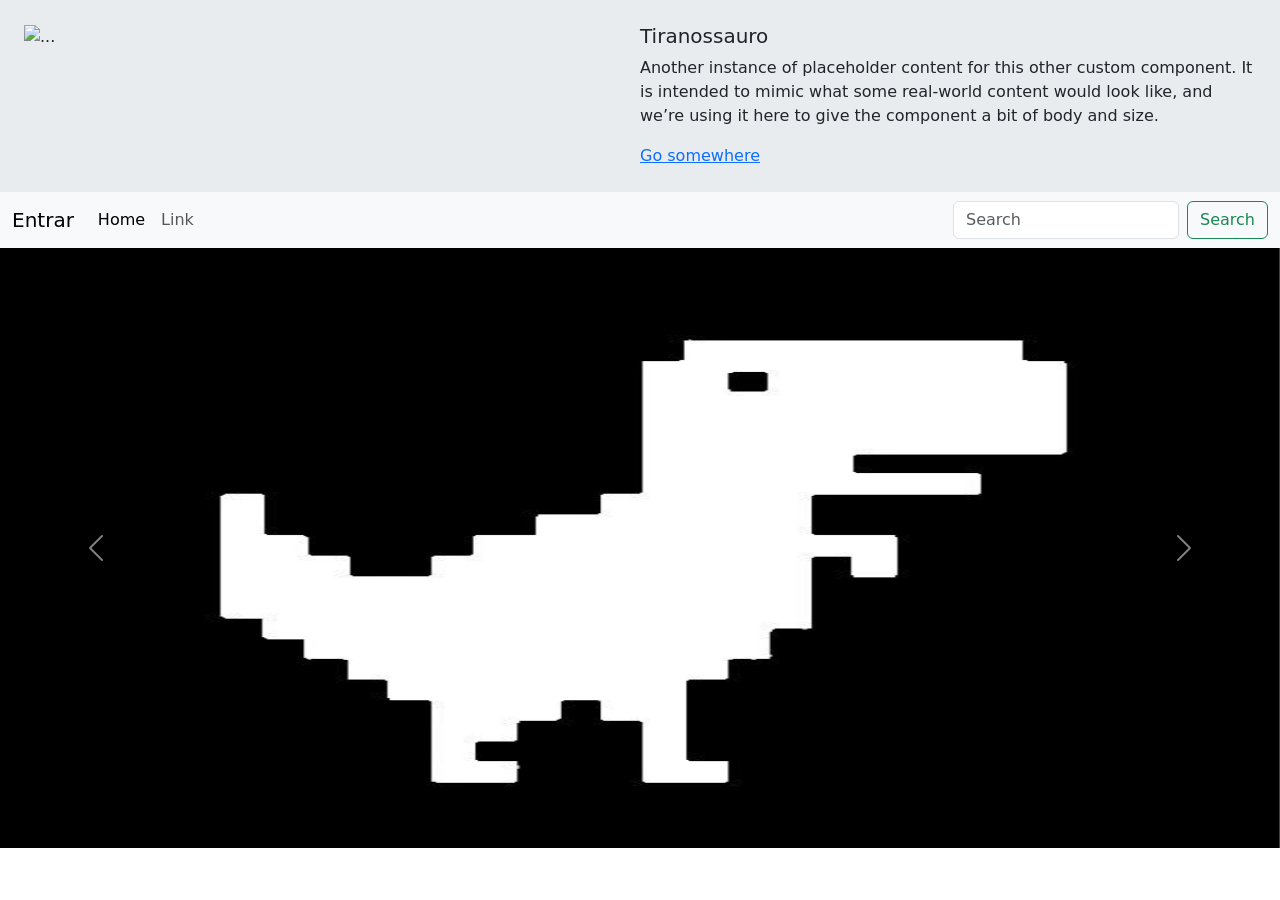
==== index.html @ 2c4b81e8 "atualizacao_1" ====
<!doctype html>
<html lang="en">
  <head>
    <meta charset="utf-8">
    <meta name="viewport" content="width=device-width, initial-scale=1">
    <title>Bootstrap demo</title>
    <link href="https://cdn.jsdelivr.net/npm/bootstrap@5.3.8/dist/css/bootstrap.min.css" rel="stylesheet" integrity="sha384-sRIl4kxILFvY47J16cr9ZwB07vP4J8+LH7qKQnuqkuIAvNWLzeN8tE5YBujZqJLB" crossorigin="anonymous">
    <link rel="dino" href="d410acd9734cb0715cfa969de285ba14.jpg" type="image/x-icon">
    <link rel="stylesheet" href="reset.css">
  </head>
  <!-- -------------------------------------------------------------------------------- -->
  <body>
    <div class="row g-0 bg-body-secondary position-relative">
  <div class="col-md-6 mb-md-0 p-md-4">
    <img src="..." class="w-100" alt="...">
  </div>
  <div class="col-md-6 p-4 ps-md-0">
    <h5 class="mt-0">Tiranossauro</h5>
    <p>Another instance of placeholder content for this other custom component. It is intended to mimic what some real-world content would look like, and we’re using it here to give the component a bit of body and size.</p>
    <a href="#" class="stretched-link">Go somewhere</a>
  </div>
</div>
    <!-- ----------------------------------------------------------------------------- -->
    <nav class="navbar navbar-expand-lg bg-body-tertiary">
  <div class="container-fluid">
    <a class="navbar-brand" href="#">Entrar</a>
    <button class="navbar-toggler" type="button" data-bs-toggle="collapse" data-bs-target="#navbarSupportedContent" aria-controls="navbarSupportedContent" aria-expanded="false" aria-label="Toggle navigation">
      <span class="navbar-toggler-icon"></span>
    </button>
    <div class="collapse navbar-collapse" id="navbarSupportedContent">
      <ul class="navbar-nav me-auto mb-2 mb-lg-0">
        <li class="nav-item">
          <a class="nav-link active" aria-current="page" href="#">Home</a>
        </li>
        <li class="nav-item">
          <a class="nav-link" href="#">Link</a>
        </li>
        <li class="nav-item dropdown">
          <ul class="dropdown-menu">
            <li><a class="dropdown-item" href="#">Action</a></li>
            <li><a class="dropdown-item" href="#">Another action</a></li>
            <li><hr class="dropdown-divider"></li>
            <li><a class="dropdown-item" href="#">Something else here</a></li>
          </ul>
        </li>
      </ul>
      <form class="d-flex" role="search">
        <input class="form-control me-2" type="search" placeholder="Search" aria-label="Search"/>
        <button class="btn btn-outline-success" type="submit">Search</button>
      </form>
    </div>
  </div>
</nav>
<!-- ----------------------------------------------------------------------------------------- -->
 <div id="carouselExample" class="carousel slide">
  <div class="carousel-inner">
    <div class="carousel-item active">
      <img  height="600px" src="dino.jpg" class="d-block w-100" alt="dino">
    </div>
    <div class="carousel-item">
      <img height="600px" src="dino_sobrevive.jpg" class="d-block w-100" alt="dino_sobrevive">
    </div>
    <div class="carousel-item">
      <img height="600px" src="dino_meteoro.jpg" class="d-block w-100" alt="dino meteoro">
    </div>
    <div class="carousel-item">
      <img height="600px" src="dino_sfd.jpg" class="d-block w-100" alt="dino sdf">
    </div>
  </div>
  <button class="carousel-control-prev" type="button" data-bs-target="#carouselExample" data-bs-slide="prev">
    <span class="carousel-control-prev-icon" aria-hidden="true"></span>
    <span class="visually-hidden">Previous</span>
  </button>
  <button class="carousel-control-next" type="button" data-bs-target="#carouselExample" data-bs-slide="next">
    <span class="carousel-control-next-icon" aria-hidden="true"></span>
    <span class="visually-hidden">Next</span>
  </button>
</div>
<!-- ----------------------------------------------------------------------------------------- -->








    <script src="https://cdn.jsdelivr.net/npm/bootstrap@5.3.8/dist/js/bootstrap.bundle.min.js" integrity="sha384-FKyoEForCGlyvwx9Hj09JcYn3nv7wiPVlz7YYwJrWVcXK/BmnVDxM+D2scQbITxI" crossorigin="anonymous"></script>
    <script src="https://cdn.jsdelivr.net/npm/@popperjs/core@2.11.8/dist/umd/popper.min.js" integrity="sha384-I7E8VVD/ismYTF4hNIPjVp/Zjvgyol6VFvRkX/vR+Vc4jQkC+hVqc2pM8ODewa9r" crossorigin="anonymous"></script>
    <script src="https://cdn.jsdelivr.net/npm/bootstrap@5.3.8/dist/js/bootstrap.min.js" integrity="sha384-G/EV+4j2dNv+tEPo3++6LCgdCROaejBqfUeNjuKAiuXbjrxilcCdDz6ZAVfHWe1Y" crossorigin="anonymous"></script>
  </body>
</html>
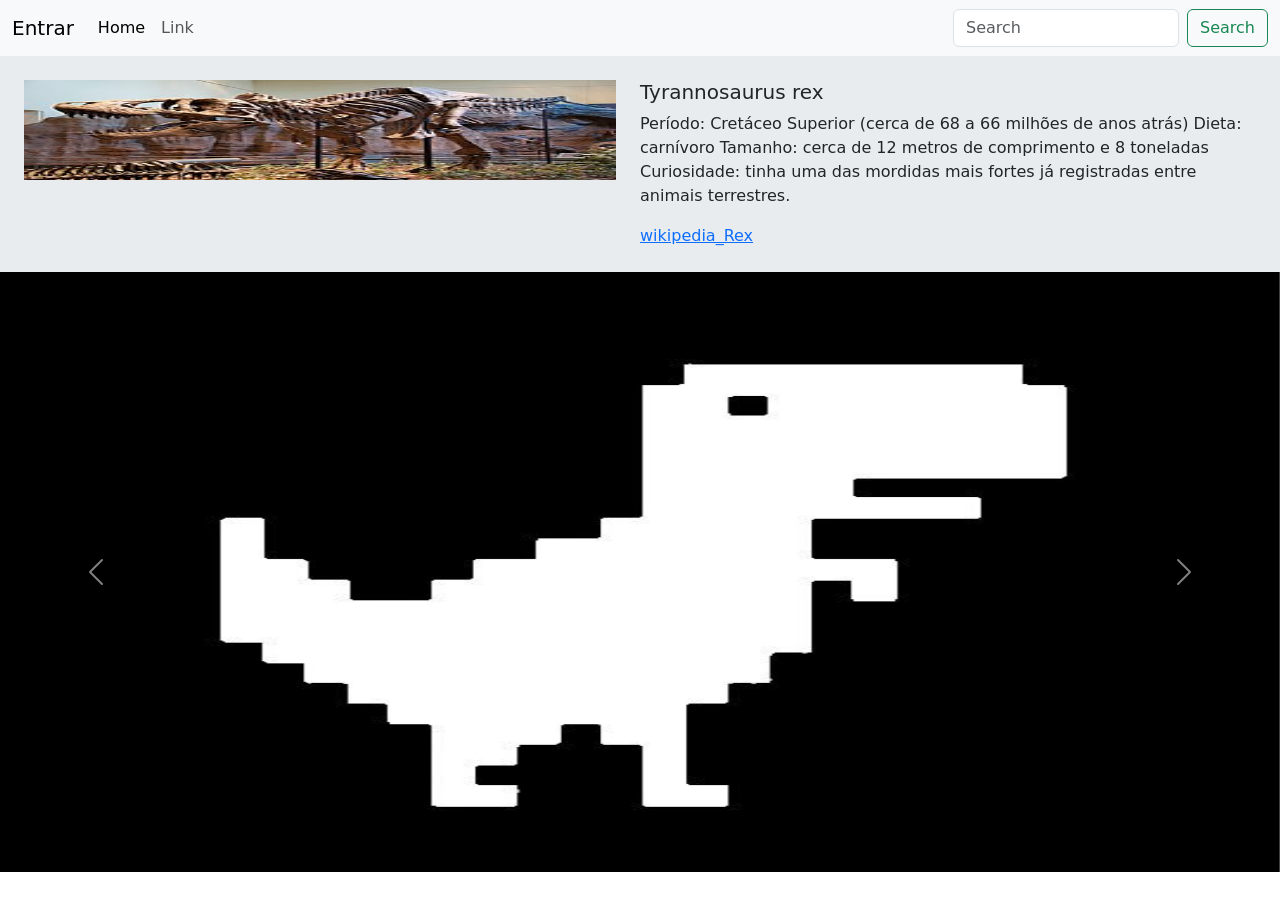
==== commit 27a4ba28: "perfil_atualizado" ====
--- a/index.html
+++ b/index.html
@@ -6,20 +6,10 @@
     <title>Bootstrap demo</title>
     <link href="https://cdn.jsdelivr.net/npm/bootstrap@5.3.8/dist/css/bootstrap.min.css" rel="stylesheet" integrity="sha384-sRIl4kxILFvY47J16cr9ZwB07vP4J8+LH7qKQnuqkuIAvNWLzeN8tE5YBujZqJLB" crossorigin="anonymous">
     <link rel="dino" href="d410acd9734cb0715cfa969de285ba14.jpg" type="image/x-icon">
-    <link rel="stylesheet" href="reset.css">
+    <link rel="stylesheet" href="style.css">
   </head>
   <!-- -------------------------------------------------------------------------------- -->
   <body>
-    <div class="row g-0 bg-body-secondary position-relative">
-  <div class="col-md-6 mb-md-0 p-md-4">
-    <img src="..." class="w-100" alt="...">
-  </div>
-  <div class="col-md-6 p-4 ps-md-0">
-    <h5 class="mt-0">Tiranossauro</h5>
-    <p>Another instance of placeholder content for this other custom component. It is intended to mimic what some real-world content would look like, and we’re using it here to give the component a bit of body and size.</p>
-    <a href="#" class="stretched-link">Go somewhere</a>
-  </div>
-</div>
     <!-- ----------------------------------------------------------------------------- -->
     <nav class="navbar navbar-expand-lg bg-body-tertiary">
   <div class="container-fluid">
@@ -51,7 +41,22 @@
     </div>
   </div>
 </nav>
-<!-- ----------------------------------------------------------------------------------------- -->
+<!-- ---------------------------------------------------------------------------------- -->
+    <div class="row g-0 bg-body-secondary position-relative">
+    <div class="col-md-6 mb-md-0 p-md-4">
+      <img height="100px" width="150" src="Tyrannosaurus_Rex_Holotype.jpg" class="w-100" alt="rex">
+    </div>
+    <div class="col-md-6 p-4 ps-md-0">
+      <h5 class="mt-0">Tyrannosaurus rex</h5>
+      <p>Período: Cretáceo Superior (cerca de 68 a 66 milhões de anos atrás)
+  Dieta: carnívoro
+  Tamanho: cerca de 12 metros de comprimento e 8 toneladas
+  Curiosidade: tinha uma das mordidas mais fortes já registradas entre animais terrestres.</p>
+      <a href="https://pt.wikipedia.org/wiki/Tiranossauro" class="stretched-link">wikipedia_Rex</a>
+    </div>
+  </div>
+ 
+<!-- ---------------------------------------------------------------------------------- -->
  <div id="carouselExample" class="carousel slide">
   <div class="carousel-inner">
     <div class="carousel-item active">
@@ -77,14 +82,6 @@
   </button>
 </div>
 <!-- ----------------------------------------------------------------------------------------- -->
-
-
-
-
-
-
-
-
     <script src="https://cdn.jsdelivr.net/npm/bootstrap@5.3.8/dist/js/bootstrap.bundle.min.js" integrity="sha384-FKyoEForCGlyvwx9Hj09JcYn3nv7wiPVlz7YYwJrWVcXK/BmnVDxM+D2scQbITxI" crossorigin="anonymous"></script>
     <script src="https://cdn.jsdelivr.net/npm/@popperjs/core@2.11.8/dist/umd/popper.min.js" integrity="sha384-I7E8VVD/ismYTF4hNIPjVp/Zjvgyol6VFvRkX/vR+Vc4jQkC+hVqc2pM8ODewa9r" crossorigin="anonymous"></script>
     <script src="https://cdn.jsdelivr.net/npm/bootstrap@5.3.8/dist/js/bootstrap.min.js" integrity="sha384-G/EV+4j2dNv+tEPo3++6LCgdCROaejBqfUeNjuKAiuXbjrxilcCdDz6ZAVfHWe1Y" crossorigin="anonymous"></script>
--- a/style.css
+++ b/style.css
@@ -0,0 +1,5 @@
+/* .medievalsharp-regular {
+  font-family: "MedievalSharp", cursive;
+  font-weight: 400;
+  font-style: normal;
+} */
